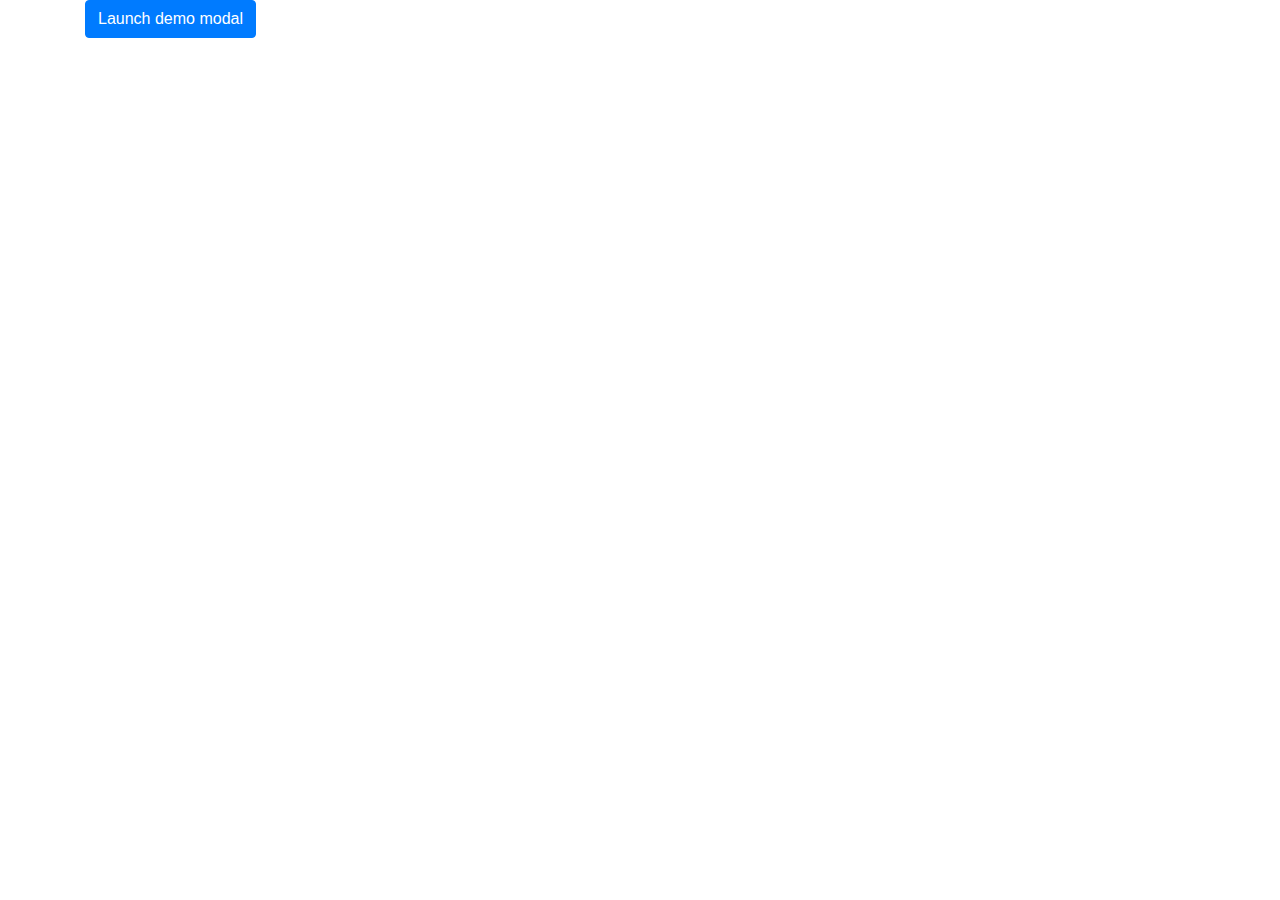
==== Teste/index2.html @ 36ecd17f "Site adicionado" ====
<!DOCTYPE html>
<html lang="pt-br">

<head>
    <!-- Required meta tags -->
    <meta charset="utf-8">
    <meta name="viewport" content="width=device-width, initial-scale=1, shrink-to-fit=no">

    <title>Starter Template for Bootstrap</title>

    <!-- Bootstrap core CSS -->
    <link href="css/bootstrap.min.css" rel="stylesheet">

    <!-- Custom styles for this template -->
    <link href="style.css" rel="stylesheet">

</head>

<body>
    <div class="container">
        <!-- Modal -->
        <div class="modal fade" id="exampleModal" tabindex="-1" role="dialog" aria-labelledby="exampleModalLabel" aria-hidden="true">
            <div class="modal-dialog" role="document">
                <div class="modal-content">
                    <div class="modal-header">
                        <h5 class="modal-title" id="exampleModalLabel">Enviando mensagem . . .</h5>
                    </div>
                    <div class="modal-body">
                        <div class="item">
                            <div class="loader04"></div>
                        </div>
                    </div>
                </div>
            </div>
        </div>

        <!-- Button trigger modal -->
        <button type="button" class="btn btn-primary" data-toggle="modal" data-target="#exampleModal">
        Launch demo modal
      </button>
    </div>

    <!-- Bootstrap core JavaScript
    ================================================== -->
    <!-- Placed at the end of the document so the pages load faster -->
    <script src="https://code.jquery.com/jquery-3.2.1.slim.min.js " integrity="sha384-KJ3o2DKtIkvYIK3UENzmM7KCkRr/rE9/Qpg6aAZGJwFDMVNA/GpGFF93hXpG5KkN "
        crossorigin="anonymous "></script>
    <script>
        window.jQuery || document.write('<script src="./js/js/vendor/jquery.min.js "><\/script>')
    </script>
    <script src="./js/js/vendor/popper.min.js "></script>
    <script src="./js/bootstrap.min.js "></script>
    <!-- IE10 viewport hack for Surface/desktop Windows 8 bug -->
    <script src="./js/js/ie10-viewport-bug-workaround.js "></script>
    <script>
            // Example starter JavaScript for disabling form submissions if there are invalid fields
            (function () {
                "use strict ";
                window.addEventListener("load ", function () {
                    var form = document.getElementById("needs-validation ");
                    form.addEventListener("submit ", function (event) {
                        if (form.checkValidity() == false) {
                            event.preventDefault();
                            event.stopPropagation();
                        }
                        form.classList.add("was-validated ");
                    }, false);
                }, false);
            }());
    </script>
</body>

</html>
---- Teste/style.css ----
.item {
  width: auto;
  height: auto;
  margin: 50px;
  background: #ffffff;
  border-radius: 3px;
  position: relative; }

.loader04 {
  width: 56px;
  height: 56px;
  border: 2px solid rgba(10, 26, 213, 0.50);
  border-radius: 50%;
  position: relative;
  animation: loader-rotate 1s ease-in-out infinite;
  top: 50%;
  margin: -28px auto 0; }
  .loader04::after {
    content: '';
    width: 10px;
    height: 10px;
    border-radius: 50%;
    background: #0052ec;
    position: absolute;
    top: -6px;
    left: 50%;
    margin-left: -5px; }

@keyframes loader-rotate {
  0% {
    transform: rotate(0); }
  100% {
    transform: rotate(360deg); } }
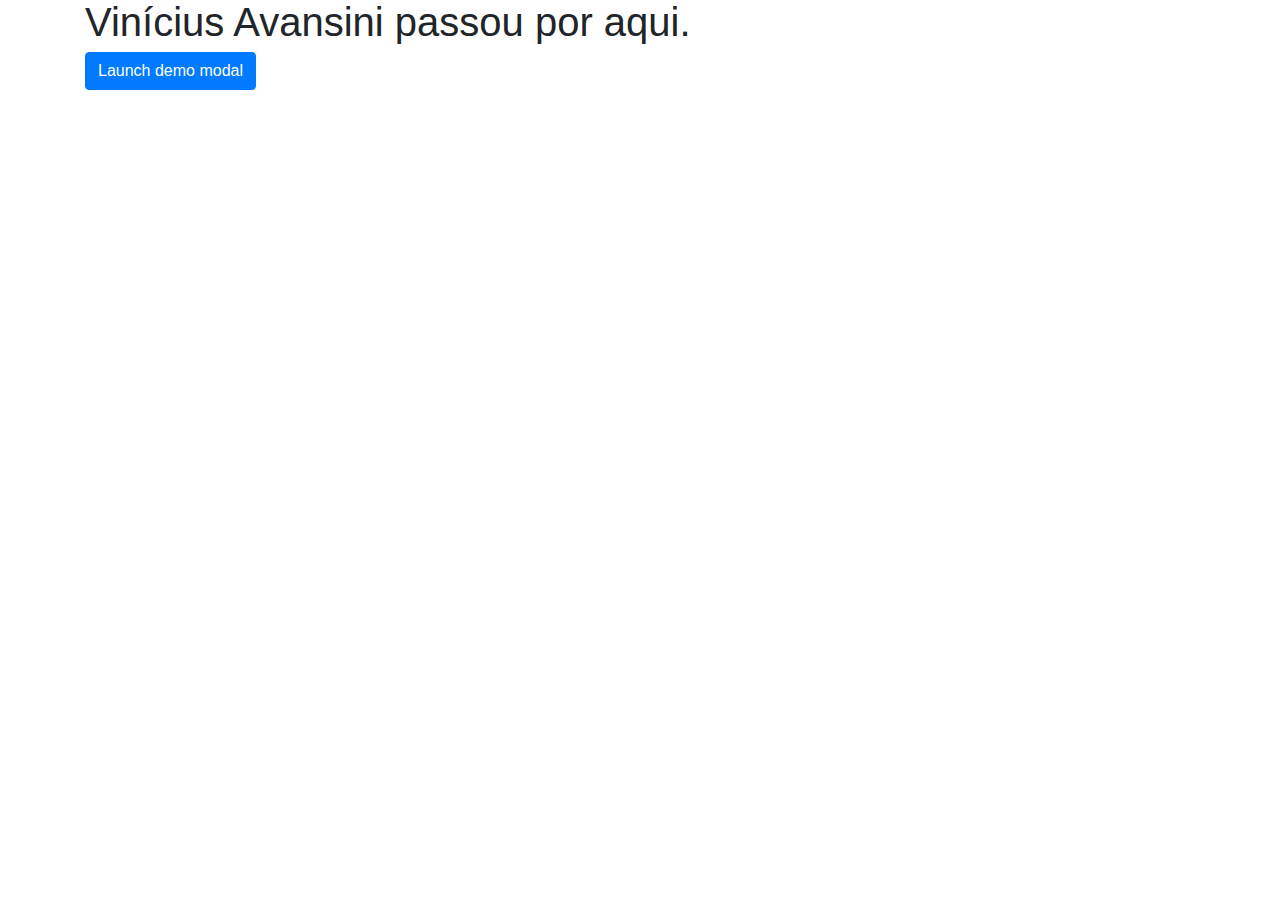
==== commit 8803324a: "viavn commit" ====
--- a/Teste/index2.html
+++ b/Teste/index2.html
@@ -32,6 +32,10 @@
                     </div>
                 </div>
             </div>
+        </div>
+
+        <div>
+            <h1>Vinícius Avansini passou por aqui.</h1>
         </div>
 
         <!-- Button trigger modal -->
